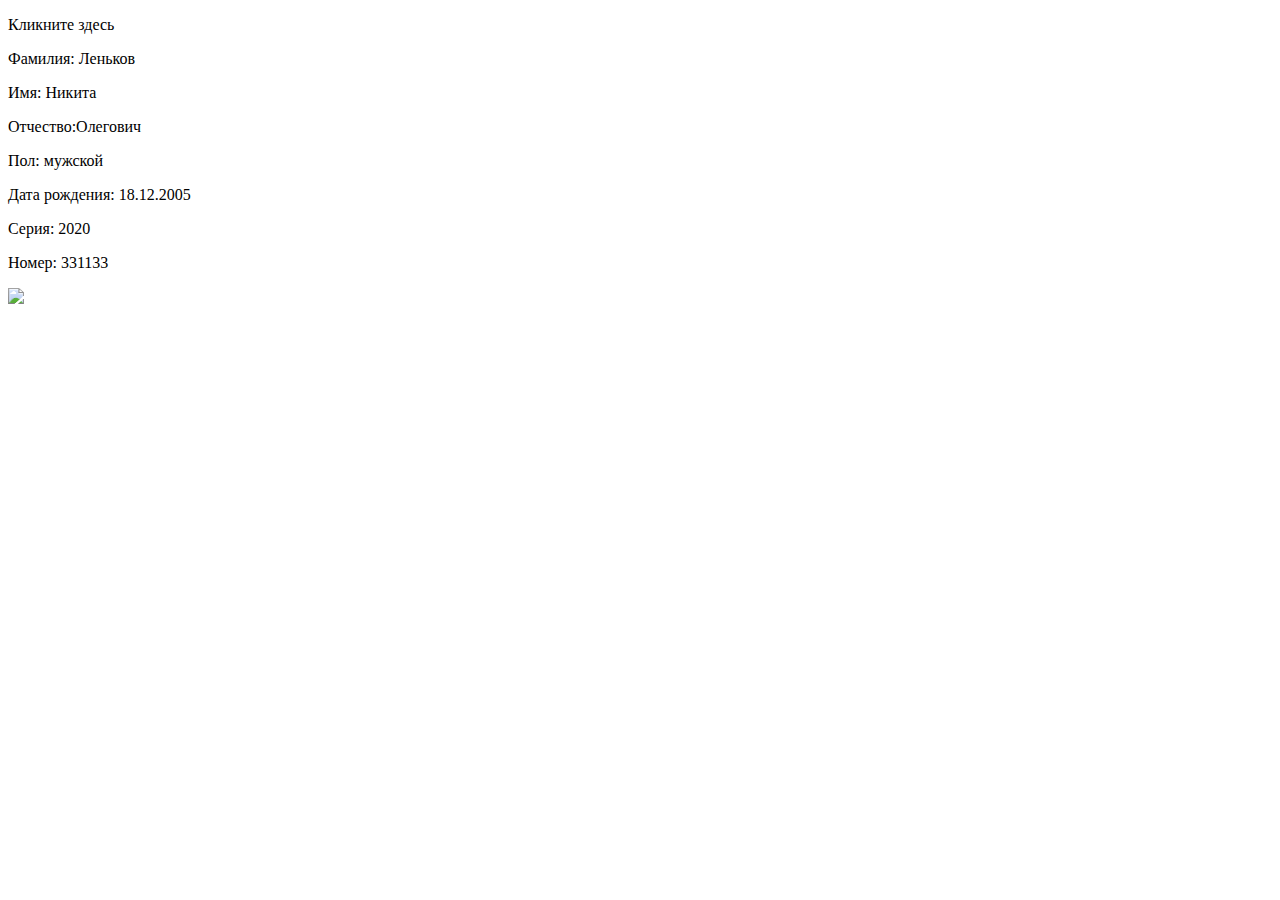
==== changed.html @ cd17f908 "first commit" ====
<!DOCTYPE html>
<html lang="ru">
<head>
    <meta charset="UTF-8">
    <title>Изменяем кириллицу на латиницу по клику</title>
</head>
<body>
<p id="for_click">Кликните здесь</p>
<p>Фамилия: <span id="surname"> Леньков</span></p>
<p>Имя: <span id="name">Никита</span></p>
<p>Отчество:<span id="father">Олегович</span> </p>
<p>Пол: <span id="sex">мужской</span></p>
<p>Дата рождения: <span id="birthday">18.12.2005</span></p>
<p>Серия: <span id="serial_number">2020</span></p>
<p>Номер: <span id="number">331133</span></p>
<img src="./receive.png">
</body>
<script src="./1.js"></script>
</html>
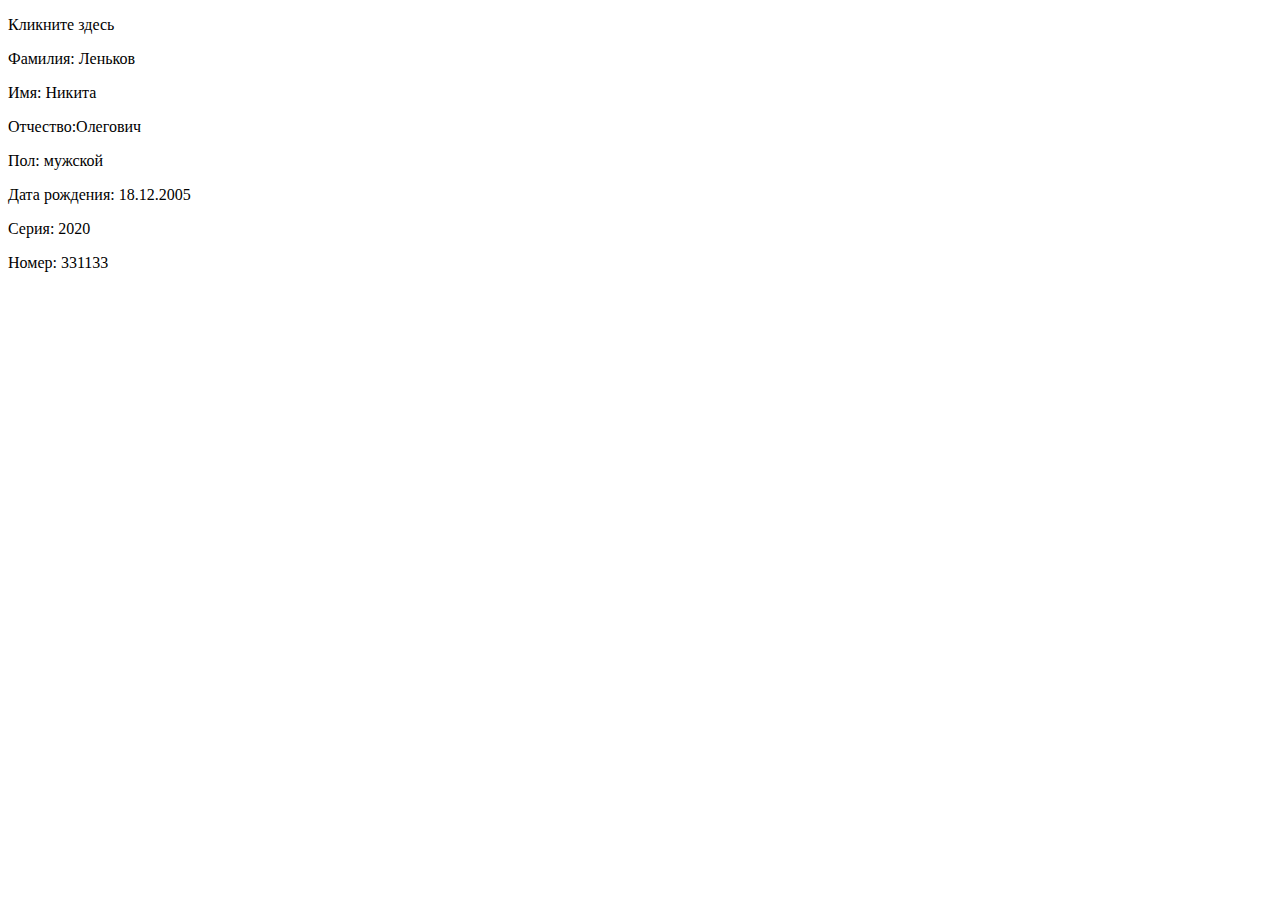
==== commit 1b9aa7f5: "add ref ssalki" ====
--- a/changed.html
+++ b/changed.html
@@ -13,7 +13,6 @@
 <p>Дата рождения: <span id="birthday">18.12.2005</span></p>
 <p>Серия: <span id="serial_number">2020</span></p>
 <p>Номер: <span id="number">331133</span></p>
-<img src="./receive.png">
 </body>
 <script src="./1.js"></script>
 </html>